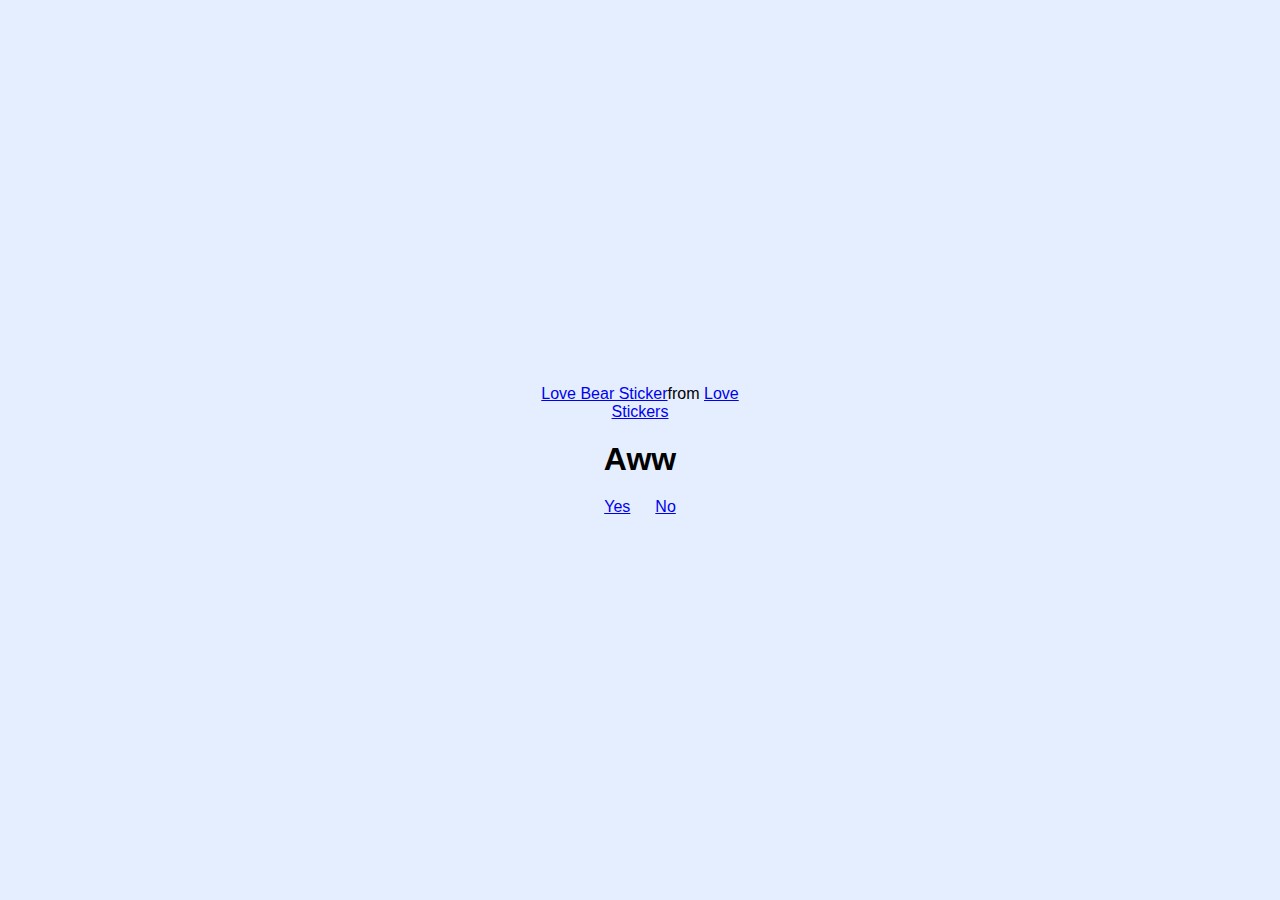
==== no2.html @ a10f1dcb "Add files via upload" ====
<!DOCTYPE html>
<html lang="en">
    <head>
        <title>Why No</title>

        <link rel="stylesheet" href="./style.css"/>
        <meta charset="UTF-8"/>
        <meta name="viewport"
        content="width=device-width,
        initial-scale=1.0"/>
    </head>
    <body>
        <div class="container">
            <div class="tenor-gif-embed" data-postid="18519830" data-share-method="host" data-aspect-ratio="1" data-width="100%"><a href="https://tenor.com/view/love-bear-panda-gif-18519830">Love Bear Sticker</a>from <a href="https://tenor.com/search/love-stickers">Love Stickers</a></div> <script type="text/javascript" async src="https://tenor.com/embed.js"></script>
                        <h1>Aww</h1>

            <div class="btn">
                <a href="yes.html">Yes</a>
                <a href="no3.html">No</a>
            </div>
        </div>
    </body>
</html>
---- style.css ----
* {
    margin: 0;
    padding: 0;
    box-sizing: border-box;
    font-family: sans-serif;
}

body {
    width: 100%;
    min-height: 100vh;
    display: flex;
    justify-content: center;
    align-items: center;
    background-color: #e5eeff;
}

.container{
    display: flex;
    flex-direction: column;
    text-align: center;
    align-items: center;
    gap: 20px;
    max-width: 500px;
    margin: 20px;
}

.container .tenor-gif-embed {
    max-width: 200px;
}

.container .btn {
    display: flex;
    gap: 25px;
}

.btn .a {
    text-decoration: none;
    color: #111;
    background: #fff;
    padding: 10px 25px;
    border-radius: 8px;
    box-shadow: 0.5rem 1rem 3rem hsl(0, 0%, 0%, 0.3);
}
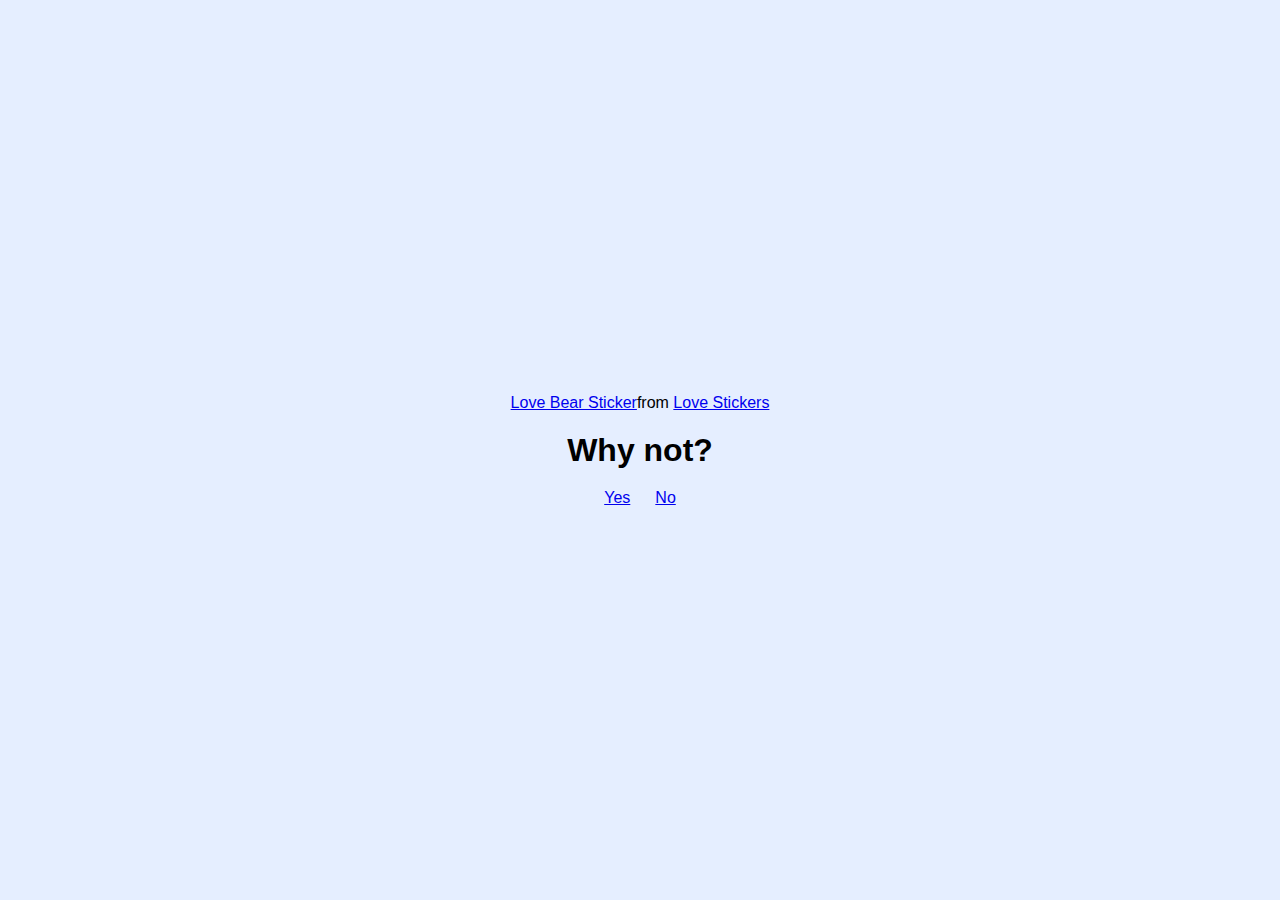
==== commit c1c9e856: "Add files via upload" ====
--- a/no2.html
+++ b/no2.html
@@ -12,7 +12,7 @@
     <body>
         <div class="container">
             <div class="tenor-gif-embed" data-postid="18519830" data-share-method="host" data-aspect-ratio="1" data-width="100%"><a href="https://tenor.com/view/love-bear-panda-gif-18519830">Love Bear Sticker</a>from <a href="https://tenor.com/search/love-stickers">Love Stickers</a></div> <script type="text/javascript" async src="https://tenor.com/embed.js"></script>
-                        <h1>Aww</h1>
+                        <h1>Why not?</h1>
 
             <div class="btn">
                 <a href="yes.html">Yes</a>
--- a/style.css
+++ b/style.css
@@ -25,7 +25,7 @@
 }
 
 .container .tenor-gif-embed {
-    max-width: 200px;
+    max-width: 400px;
 }
 
 .container .btn {
